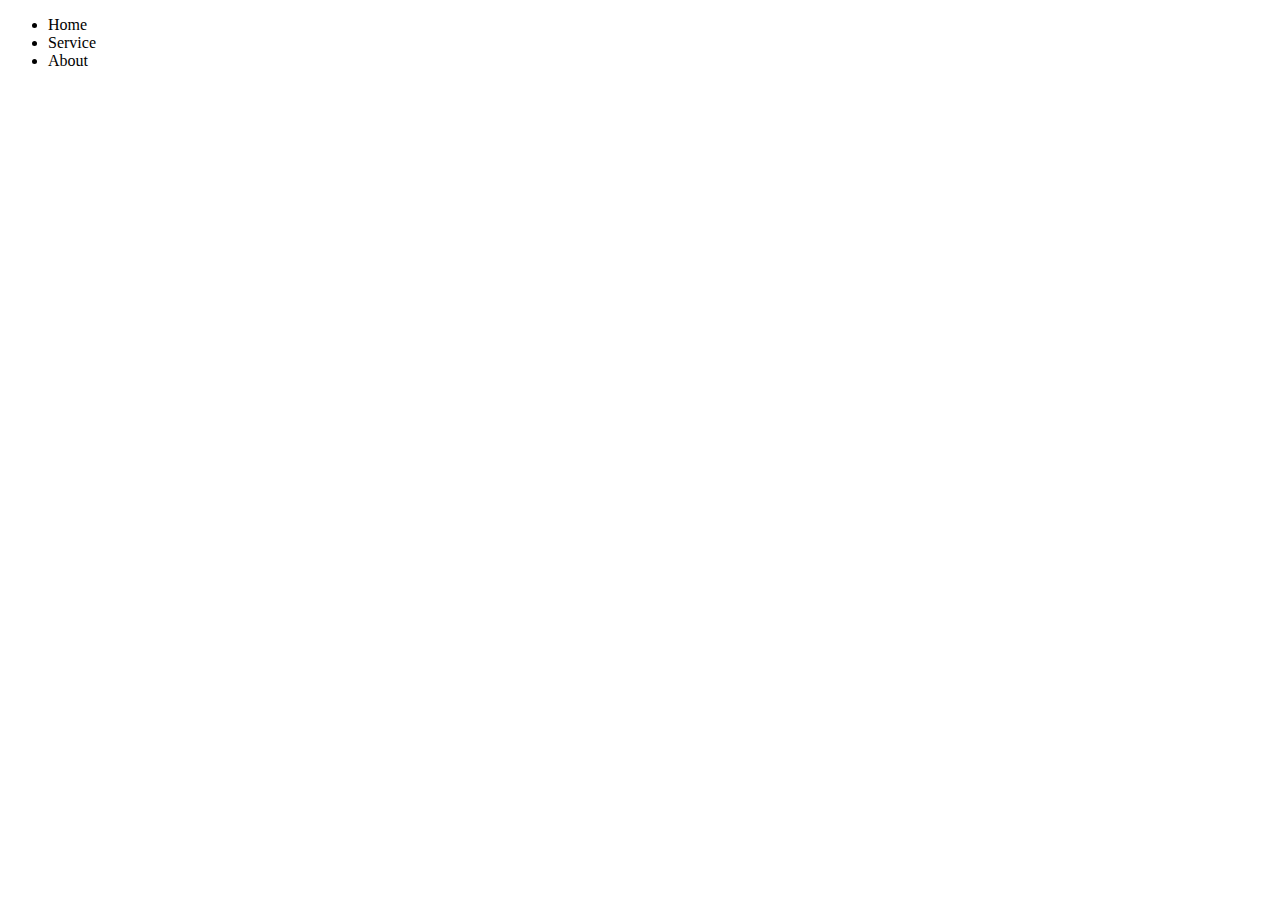
==== index3.html @ feaf3fbe "creat nav" ====
<!DOCTYPE html>
<html lang="en">

<head>
    <meta charset="UTF-8">
    <meta name="viewport" content="width=device-width, initial-scale=1.0">
    <title>Document</title>
</head>

<body>
    <nav>
        <ul>
            <li>Home</li>
            <li>Service</li>
            <li>About</li>
        </ul>
    </nav>

</body>

</html>
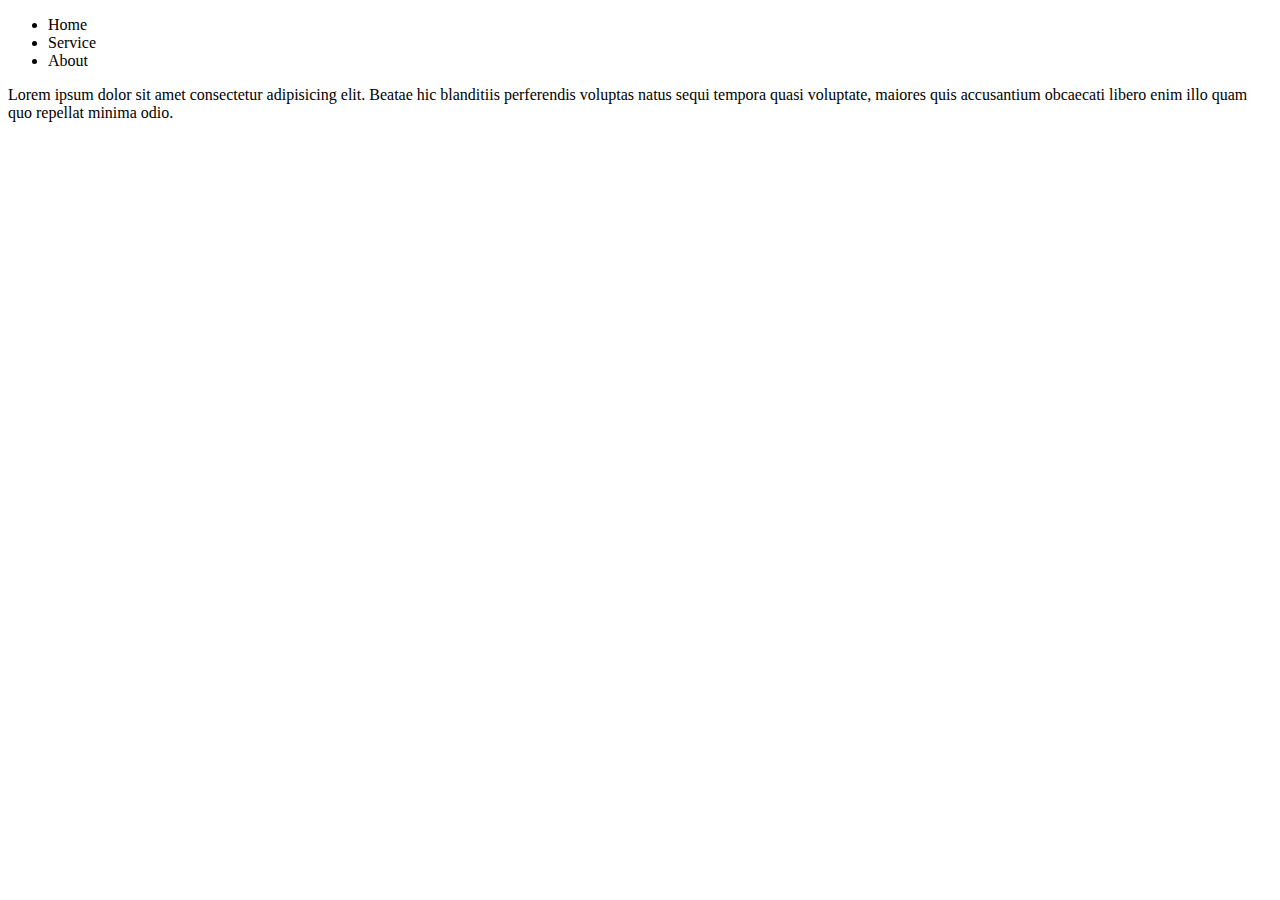
==== commit 0b673c72: "creat section" ====
--- a/index3.html
+++ b/index3.html
@@ -16,6 +16,12 @@
         </ul>
     </nav>
 
+    <section>
+        <p>Lorem ipsum dolor sit amet consectetur adipisicing elit. Beatae hic blanditiis perferendis voluptas natus
+            sequi tempora quasi voluptate, maiores quis accusantium obcaecati libero enim illo quam quo repellat minima
+            odio.</p>
+    </section>
+
 </body>
 
 </html>